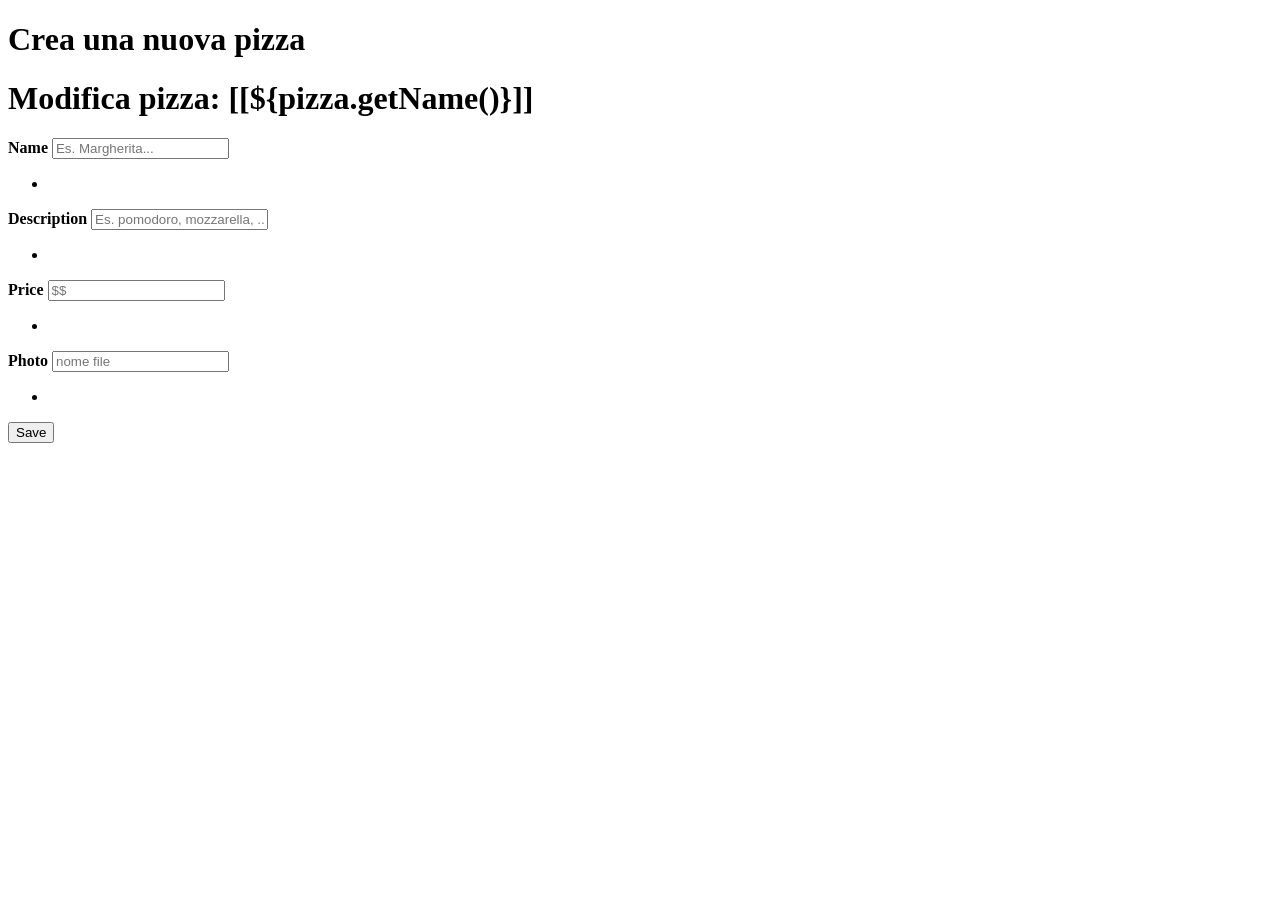
==== src/main/resources/templates/create.html @ ac00f16d "First Commit" ====
<!DOCTYPE html>
<html>
<head>
<meta charset="UTF-8">
<title>Crea nuova pizza</title>

<!--/* BOOTSTRAP */-->
<link th:rel="stylesheet" th:href="@{/webjars/bootstrap/5.3.2/css/bootstrap.min.css} "/>

<!--/* STYLE */-->
<link rel="stylesheet" th:href="@{/css/style.css}" >
</head>
<body>
	
	<header th:replace="~{frags/header :: header()}">
		
	</header>
	
	<h1 th:if="${pizza.getId() < 1}" class="text-center mt-4">
		Crea una nuova pizza
	</h1>
	<h1 th:if="${pizza.getId() > 0}" class="text-center mt-4">
		Modifica pizza: [[${pizza.getName()}]]
	</h1>
	
	<form 
		class="pm-create-form"
		method="POST"
		th:object="${pizza}"
	>
		<div class="form-group" >
			<label for="name"> 
				<strong>
					Name
				</Strong>
			</label>
			<input 
				th:class="(${#fields.hasErrors('name')} ? 'is-invalid form-control' : 'form-control ')"
				type="text" 
				id="name" 
				name="name" 
				placeholder="Es. Margherita..."
				th:field="*{name}"
			>
			<div th:if="${#fields.hasErrors('name')}">
				<ul>
				   <li th:each="err : ${#fields.errors('name')}" th:text="${err}" class="text-danger"></li>
				</ul>
			</div>
		</div>
		<div class="form-group mt-4">
			<label for="description">
				<strong>
					Description
				</Strong>
			</label>
			<input 
				th:class="(${#fields.hasErrors('description')} ? 'is-invalid form-control' : 'form-control ')"
				type="text" 
				id="description" 
				name="description" 
				placeholder="Es. pomodoro, mozzarella, ..."
				th:field="*{description}"
			>
			<div th:if="${#fields.hasErrors('description')}">
				<ul>
				   <li th:each="err : ${#fields.errors('description')}" th:text="${err}" class="text-danger"></li>
				</ul>
			</div>
		</div>
		<div class="form-group mt-4">
			<label for="price">
				<strong>
					Price
				</Strong>
			</label>
			<input 
				th:class="(${#fields.hasErrors('price')} ? 'is-invalid form-control' : 'form-control ')"
				type="number"
				step="any"
				id="price" 
				name="price" 
				placeholder="$$"
				th:field="*{price}"
			>
			<div th:if="${#fields.hasErrors('price')}">
				<ul>
				   <li th:each="err : ${#fields.errors('price')}" th:text="${err}" class="text-danger"></li>
				</ul>
			</div>
		</div>
		<div class="form-group mt-4">
			<label for="fotoUrl">
				<strong>
					Photo
				</Strong>
			</label>
			<input 
				th:class="(${#fields.hasErrors('fotoUrl')} ? 'is-invalid form-control' : 'form-control ')"
				type="text" 
				id="fotoUrl" 
				name="fotoUrl" 
				placeholder="nome file"
				th:field="*{fotoUrl}"
			>
			<div th:if="${#fields.hasErrors('fotoUrl')}">
				<ul>
				   <li th:each="err : ${#fields.errors('fotoUrl')}" th:text="${err}" class="text-danger"></li>
				</ul>
			</div>
		</div>
		
		<button type="submit" class=" btn btn-secondary mt-3 ">
			Save
		</button>
	</form>	
</body>
</html>
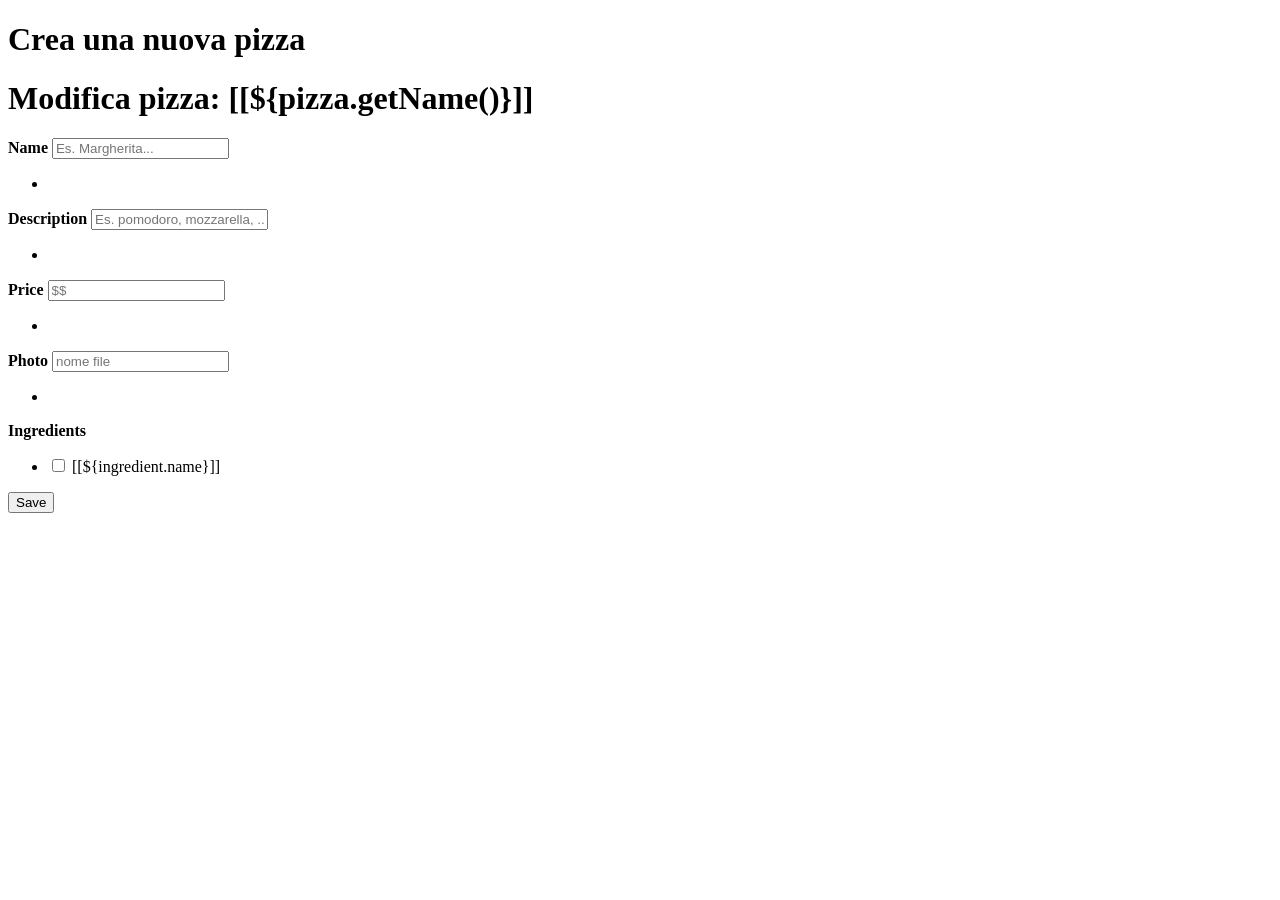
==== commit 34ff928e: "Permit to see checkboxes for ingredients  in create.html and check existing ingredients in that pizz" ====
--- a/src/main/resources/templates/create.html
+++ b/src/main/resources/templates/create.html
@@ -109,6 +109,30 @@
 				</ul>
 			</div>
 		</div>
+		<div class="form-group mt-4">
+			<label for="ingredients">
+				<strong>
+					Ingredients
+				</Strong>
+			</label>
+			<ul>
+				<li 
+				  th:each="ingredient : ${allIngredients}"
+				>					
+					<input 
+						class="checkbox-control"
+						type="checkBox" 
+						th:id="| ingredient-${ingredient.id} |" 
+						name="| ingredient-${ingredient.id} |" 
+						th:field="*{ingredients}"
+						th:checked="${pizza.hasIngredient(ingredient)}"
+					>
+					<label th:for="| ingredient-${ingredient.id} |">
+						[[${ingredient.name}]]	
+					</label>	
+				</li>				
+			</ul>
+		</div>
 		
 		<button type="submit" class=" btn btn-secondary mt-3 ">
 			Save
